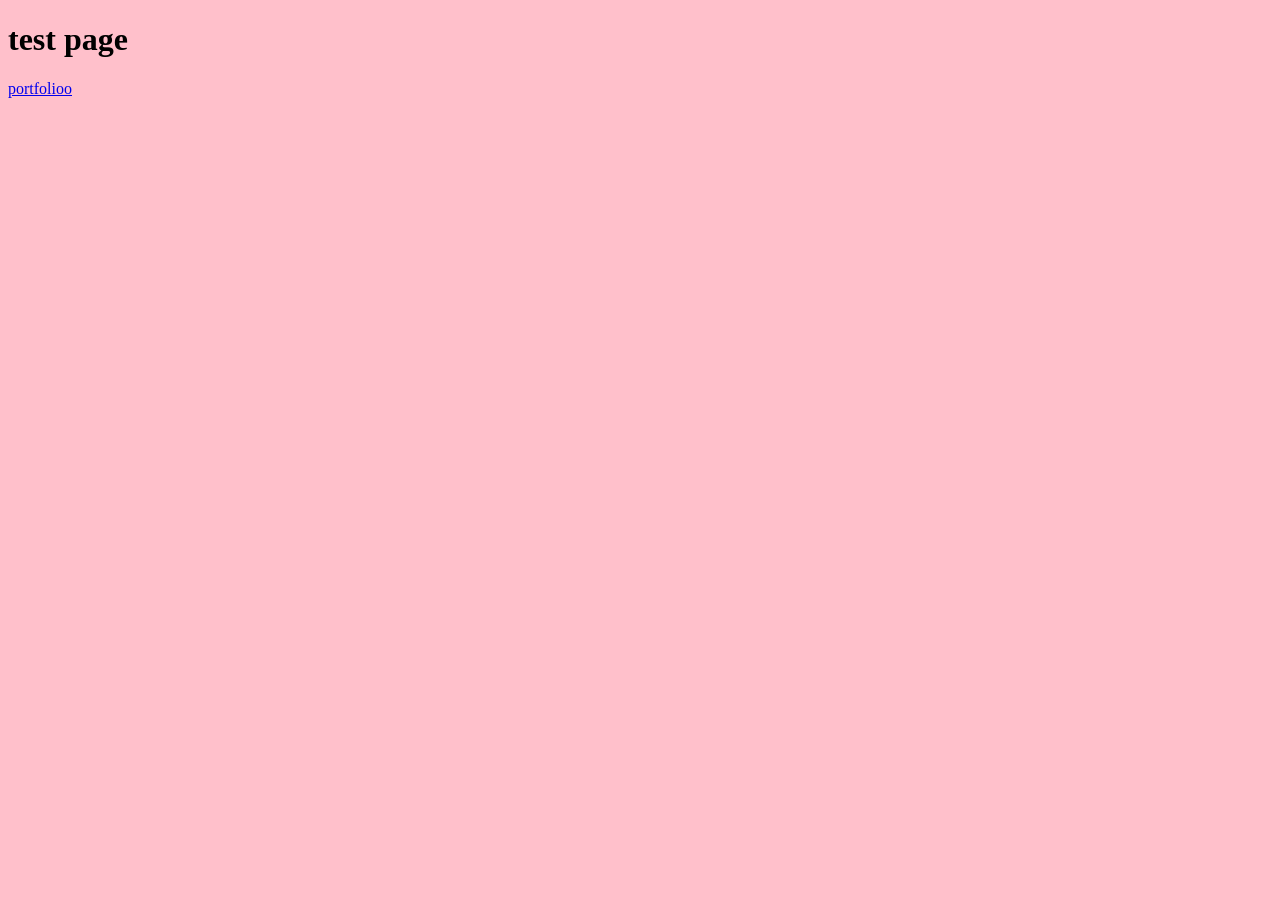
==== index.html @ e6a7d55b "Add files via upload" ====
<!DOCTYPE html>
<html>
	<head>
		<title>test</title>
		<link rel="stylesheet" type="text/css" href="style.css">
	</head>
	<body>
        <h1>
            test page
        </h1>
        <a href="https://codehs.com/sandbox/beigecobra5178/portfolio/run">
        portfolioo
        </a>
	</body>
</html>
---- style.css ----
body{
    background-color:pink;
}
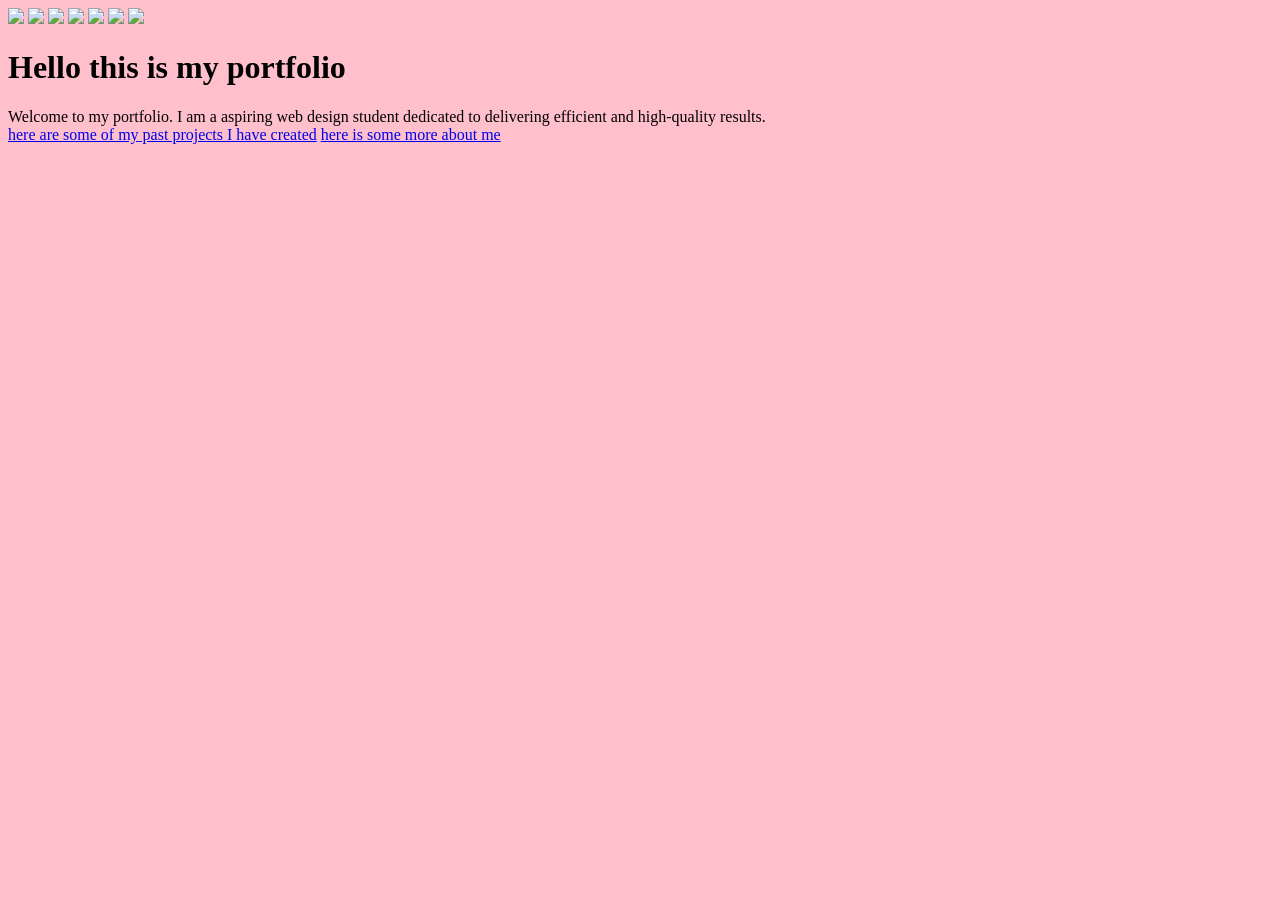
==== commit f963af47: "Update index.html" ====
--- a/index.html
+++ b/index.html
@@ -1,15 +1,30 @@
 <!DOCTYPE html>
 <html>
 	<head>
-		<title>test</title>
+		<title>My portfolio</title>
 		<link rel="stylesheet" type="text/css" href="style.css">
 	</head>
-	<body>
-        <h1>
-            test page
-        </h1>
-        <a href="https://codehs.com/sandbox/beigecobra5178/portfolio/run">
-        portfolioo
-        </a>
+	<body id="homeBody">
+        <header id="homeheader">
+            <span>
+                <img src="Meisho_Doto_Chibi2-2.webp" id="doto1">
+                <img src="chara_stand_1019_101902.png" id="digitan1">
+                <img src="download-Photoroom.png" id="mcqueen">
+                <img src="chara_stand_1030_103002.png" id="rice">
+                <img src="HishiAkebonoChibi1.webp" id="hishi">
+                <img src="Adobe Expressdfgdg - file.png" id="gel">
+                <img src="ove.png" id="ove">
+            </span>
+            <h1>
+            Hello this is my portfolio
+            </h1>
+        </header>
+        <article id="hometext">
+	            Welcome to my portfolio. I am a aspiring web design student dedicated to delivering efficient and high-quality results.
+        </article>
+        <footer>
+        	<a href="history.html" id="leftblink">here are some of my past projects I have created</a>
+	        <a href="aboutme.html" id="rightblink">here is some more about me</a>
+        </footer>
 	</body>
-</html>+</html>
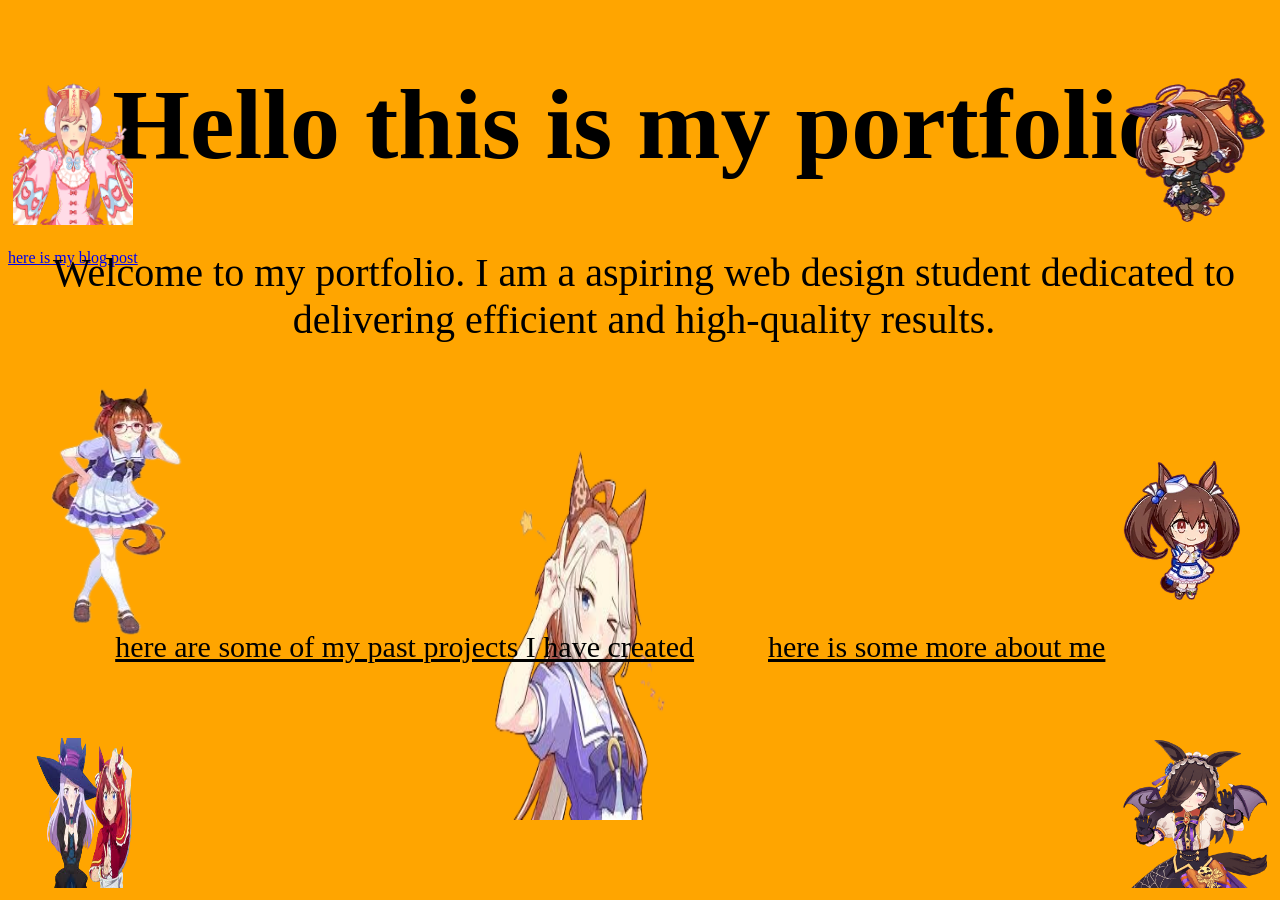
==== commit 25ba1ceb: "Update index.html" ====
--- a/index.html
+++ b/index.html
@@ -25,6 +25,7 @@
         <footer>
         	<a href="history.html" id="leftblink">here are some of my past projects I have created</a>
 	        <a href="aboutme.html" id="rightblink">here is some more about me</a>
+			<a href="blog.html" id="ovelink">here is my blog post</a>
         </footer>
 	</body>
 </html>
--- a/style.css
+++ b/style.css
@@ -1,3 +1,261 @@
-body{
-    background-color:pink;
-}+#homeBody{
+    background-color:orange;
+}
+#homeheader{
+    Color:black;
+    text-align:center;
+    font-size:50px;
+}
+#hometext{
+     Color:black;
+    text-align:center;
+    font-size:40px;
+    position:fixed;
+}
+#leftblink{
+     Color:black;
+    position:fixed;
+    top:70%;
+    bottom:30%;
+    left:9%;
+    font-size:30px;
+}
+#rightblink{
+     Color:black;
+    position:fixed;
+    top:70%;
+    bottom:30%;
+    right:10%;
+    left:60%;
+    font-size:30px;
+}
+#doto1{
+    height:150px;
+    width:150px;
+    position:fixed;
+    bottom:75%;
+    right:1%;
+}
+#digitan1{
+    height:150px;
+    width:120px;
+    position:fixed;
+    bottom:75%;
+    left:1%;
+}
+#mcqueen{
+    height:150px;
+    width:150px;
+    position:fixed;
+    top:82%;
+    left:1%;
+}
+#newone{
+    height:150px;
+    width:150px;
+    position:fixed;
+    top:82%;
+    left:1%;
+}
+#rice{
+    height:150px;
+    width:150px;
+    position:fixed;
+    top:82%;
+    bottom:18%;
+    right:1%;
+}
+#ove{
+    height:370px;
+    width:190px;
+    position:fixed;
+    top:50%;
+    right:47%;
+}
+#hishi{
+    height:150px;
+    width:150px;
+    position:fixed;
+    top:50%;
+    right:1%;
+}
+#gel{
+    height:250px;
+    width:200px;
+    position:fixed;
+    top:43%;
+    left:1%;
+}
+#historybody{
+    background-color:rgb(131, 155, 235);
+}
+#historytitle{
+    color:white;
+    text-align:center;
+    font-size:50px;
+}
+#chevacci{
+    height:250px;
+    width:250px;
+    position:fixed;
+    top:70%;
+    left:5%;
+}
+#vivlios{
+    height:250px;
+    width:250px;
+    position:fixed;
+    top:70%;
+    right:5%;
+}
+#horsepro{
+    position:fixed;
+    left:5%;
+}
+#eldenring{
+    position:fixed;
+    right:42%;
+    top:20%;
+}
+#gustav{
+    position:fixed;
+    right:7%;
+}
+#racePara{
+    font-size:25px;
+    position:fixed;
+    left:6%;
+    bottom:50%;
+    color:white;
+}
+#eldenPara{
+    font-size:25px;
+    position:fixed;
+    bottom:50%;
+    left:40%;
+    color:white;
+}
+#gustavPara{
+    font-size:25px;
+    position:fixed;
+    bottom:50%;
+    right:6%;
+    color:white;
+}
+#historyme{
+    font-size:30px;
+    position:fixed;
+    top:50%;
+    right:10%;
+    color:white;
+}
+.IDFhouse{
+    position:fixed;
+    right:42%;
+    bottom:5%;
+    height:300px;
+    width:300px;
+}
+.gohome{
+    font-size:30px;
+    color:white;
+    position:fixed;
+    bottom:22%;
+    right:48%;
+}
+#aboutmebody{
+    background-color:rgb(192, 240, 187);
+}
+#aboutmeheader{
+    text-align:center;
+}
+#track{
+    position:fixed;
+    bottom:35%;
+    left:5%;
+}
+#agneschem{
+    position:fixed;
+    bottom:35%;
+    left:30%;
+}
+#math{
+    position:fixed;
+    bottom:35%;
+    left:60%;
+}
+#agnescomp{
+    position:fixed;
+    bottom:35%;
+    left:85%;
+}
+#think{
+    position:fixed;
+    bottom:61%;
+    left:92%;
+    height:100px;
+    width:100px;
+}
+#computer{
+    position:fixed;
+    bottom:64%;
+    left:93.7%;
+    height:45px;
+    width:45px;
+}
+#trackpara{
+    text-size:40px;
+    position:fixed;
+    bottom:28%;
+    left:6.47%;
+}
+#chempara{
+    text-size:40px;
+    position:fixed;
+    bottom:28%;
+    left:33%;
+}
+#mathpara{
+    text-size:40px;
+    position:fixed;
+    bottom:28%;
+    left:63.3%;
+}
+#webpara{
+    text-size:40px;
+    position:fixed;
+    bottom:28%;
+    left:85%;
+}
+#gohome2{
+    font-size:30px;
+    position:fixed;
+    bottom:22%;
+    right:48%;
+}
+#danstu{
+    height:150px;
+    width:150px;
+    position:fixed;
+    top:82%;
+    right:1%;
+}
+#cafe{
+    height:150px;
+    width:150px;
+    position:fixed;
+    bottom:75%;
+    right:1%;
+}
+#fuji{
+    height:150px;
+    width:150px;
+    position:fixed;
+    bottom:75%;
+    left:1%;
+}
+#groupdance{
+    position:fixed;
+    bottom:60%;
+    left:36%;
+}
